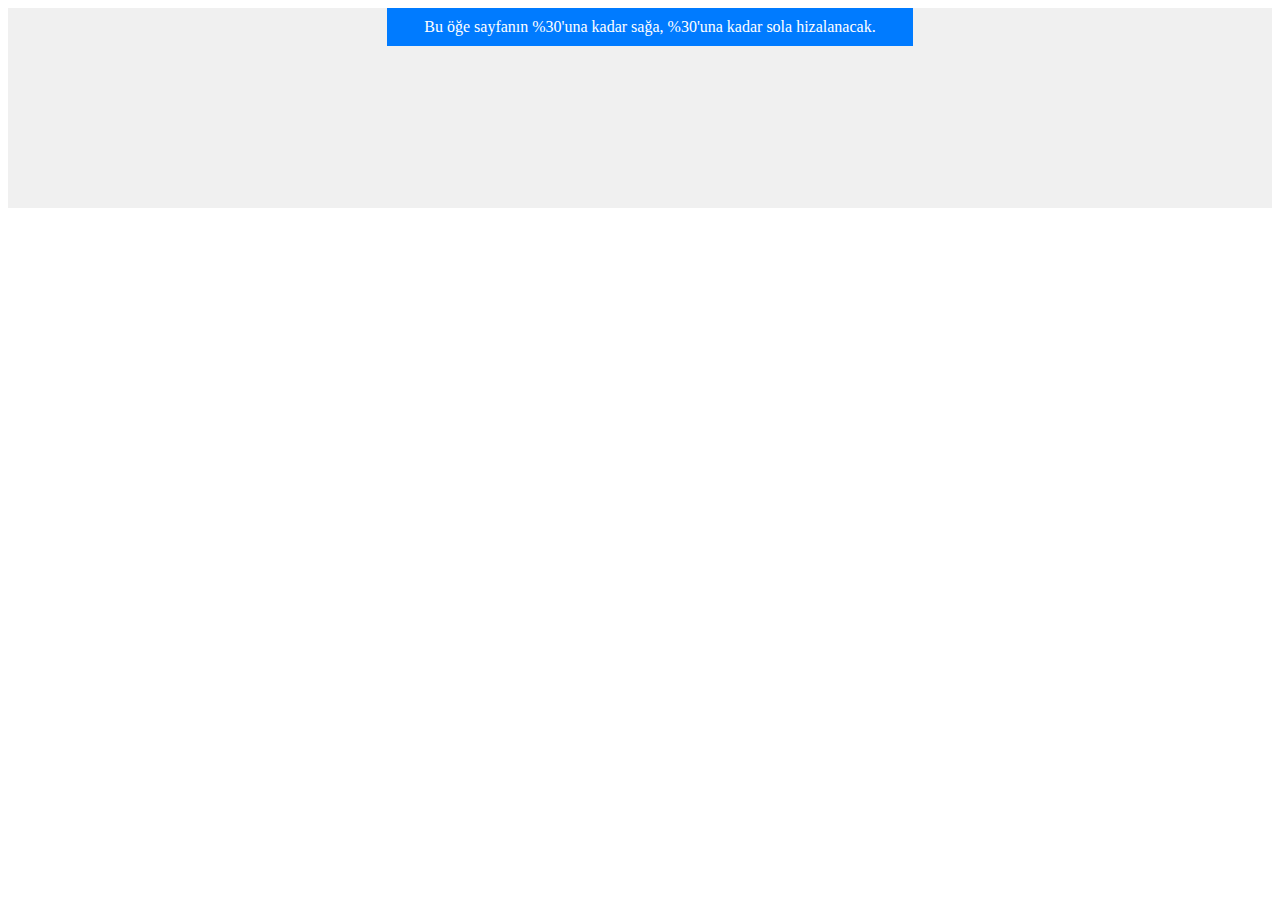
==== index.html @ 7fa9cf34 "hello world" ====
<!DOCTYPE html>
<html lang="en">
<head>
<meta charset="UTF-8">
<meta name="viewport" content="width=device-width, initial-scale=1.0">
<title>Yüzdelik Yerleştirme Örneği</title>
<link rel="stylesheet" href="styles.css">
</head>
<body>

<div class="container">
  <div class="element">Bu öğe sayfanın %30'una kadar sağa, %30'una kadar sola hizalanacak.</div>
</div>

</body>
</html>
---- styles.css ----
.container {
  position: relative;
  height: 200px; /* Örnek olması açısından bir yükseklik belirlendi */
  background-color: #f0f0f0;
  text-align: center; /* Metni ortala */
}

.element {
  position: absolute;
  left: 30%; /* Sayfanın %30'una kadar sola hizalar */
  right: 30%; /* Sayfanın %30'una kadar sağa hizalar */
  width: 40%; /* Örnek olması açısından bir genişlik belirlendi */
  margin: 0 auto; /* Öğeyi yatayda merkezlemek için */
  background-color: #007bff;
  color: #fff;
  padding: 10px;
}
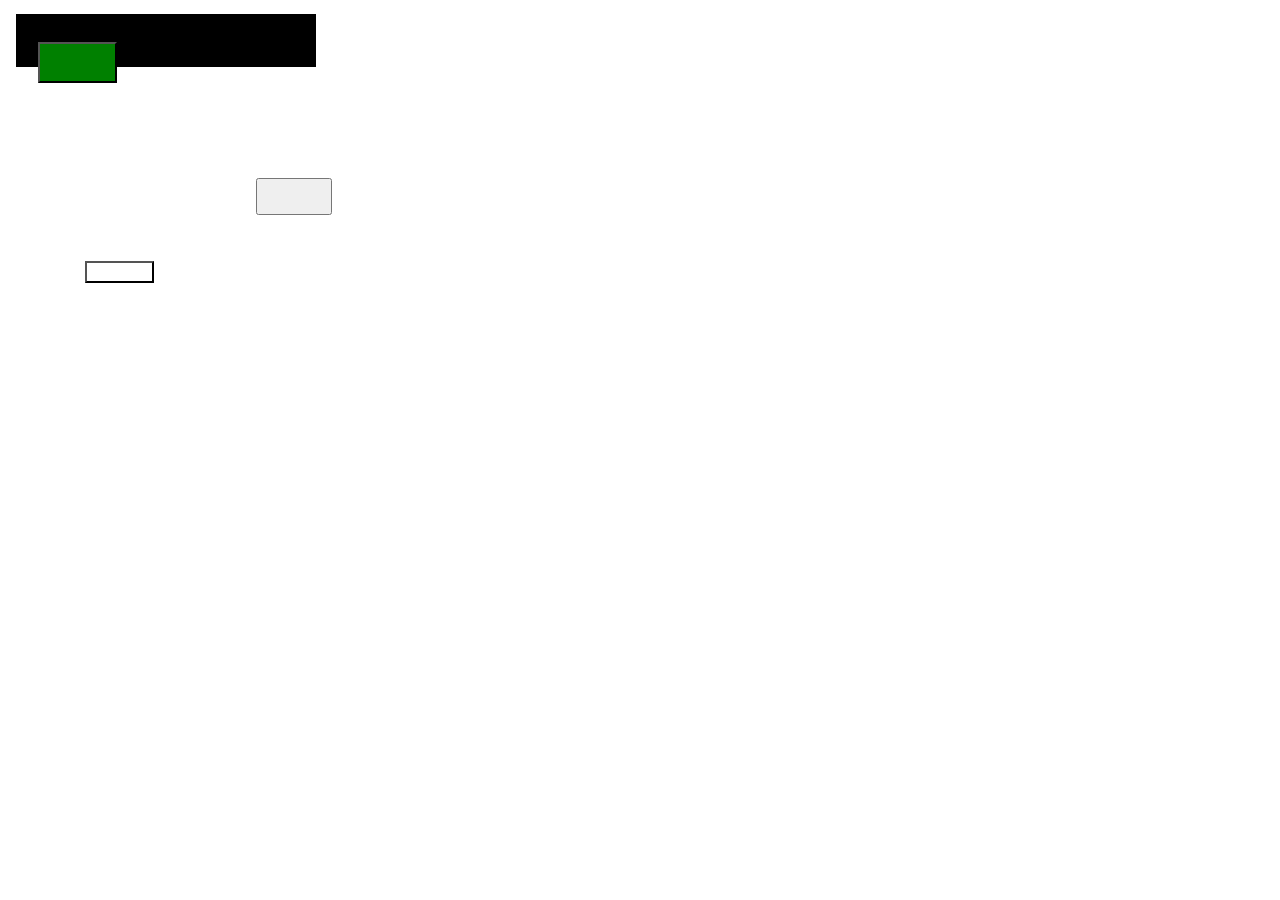
==== commit 865e61f4: "Update" ====
--- a/index.html
+++ b/index.html
@@ -1,16 +1,15 @@
 <!DOCTYPE html>
-<html lang="en">
+<html lang="tr">
 <head>
-<meta charset="UTF-8">
-<meta name="viewport" content="width=device-width, initial-scale=1.0">
-<title>Yüzdelik Yerleştirme Örneği</title>
-<link rel="stylesheet" href="styles.css">
+    <meta charset="UTF-8">
+    <meta name="viewport" content="width=device-width, initial-scale=1.0">
+    <title>{title}</title>
+    <link rel="stylesheet" href="classStyles.css">
+    <link rel="stylesheet" href="identifyStyles.css">
 </head>
 <body>
-
-<div class="container">
-  <div class="element">Bu öğe sayfanın %30'una kadar sağa, %30'una kadar sola hizalanacak.</div>
-</div>
-
-</body>
-</html>
+    <button id="id" class=".standart-class"></button>
+    <button id="id001" class=".special-class"></button>
+    <button id="id002" class=".special-class"></button>
+    <button id="id003" class=".standart-class"></button>
+</body>--- a/classStyles.css
+++ b/classStyles.css
@@ -0,0 +1,129 @@
+.special-class {
+margin: 0.5% 0.5em 0.5rem 0.5em;
+padding: 0.5 0.5 0.5 0.5;
+box-sizing: border-box;
+font-family: 'Arial', sans-serif;
+position: relative;
+left: 5.0pxpx;
+top: 12mmpx;
+width: 21.0mmpx;
+height: 8.0mmpx;
+color: #000;
+font-weight: 800;
+text-align: right;
+}
+.standart-class {
+margin: 0.5cm 0.5cm 0.5cm 0.5cm;
+padding: 10.0px 10.0px 10.0px 10.0px;
+box-sizing: border-box;
+font-family: 'Arial', sans-serif;
+color: #fff;
+text-align: right;
+font-size: 1.0em;
+background-color: #006;
+border: none none none;
+cursor: pointer;
+border-radius: 5px;
+transition: background-color 0.3s ease;
+}
+.standart-class:hover {
+margin: 0.5cm 0.5cm 0.5cm 0.5cm;
+padding: 0.0 0.0 0.0 0.0;
+box-sizing: border-box;
+font-family: 'Arial', sans-serif;
+color: red;
+text-align: right;
+font-size: 25px;
+}
+.standart-class .body {
+background-color: #f5f5f5;
+color: #333;
+margin: 0.5cm;
+font-size: 16px;
+line-height: 1.6;
+}
+.standart-class .h1 {
+margin: 20px 0;
+color: #222;
+line-height: 1.2;
+font-size: 2.5em;
+}
+.standart-class .h2 {
+margin: 20px 0;
+color: #222;
+line-height: 1.2;
+font-size: 2em;
+}
+.standart-class .h3 {
+margin: 20px 0;
+color: #222;
+line-height: 1.2;
+font-size: 1.75em;
+}
+.standart-class .h4 {
+margin: 20px 0;
+color: #222;
+line-height: 1.2;
+font-size: 1.5em;
+}
+.standart-class .h5 {
+margin: 20px 0;
+color: #222;
+line-height: 1.2;
+font-size: 1.25em;
+}
+.standart-class .h6 {
+margin: 20px 0;
+color: #222;
+font-size: 1em;
+line-height: 1.2;
+}
+.standart-class .p {
+margin-bottom: 15px;
+}
+.standart-class .a {
+color: #0066cc;
+text-decoration: none;
+}
+.standart-class .a:hover {
+text-decoration: underline;
+}
+.standart-class .ul {
+margin: 20px 0;
+padding-left: 20px;
+}
+.standart-class .ol {
+margin: 20px 0;
+padding-left: 20px;
+}
+.standart-class .li {
+margin-bottom: 10px;
+}
+.standart-class .button {
+margin: 0.5cm 0.5cm 0.5cm 0.5cm;
+padding: 10.0px 10.0px 10.0px 10.0px;
+box-sizing: border-box;
+font-family: 'Arial', sans-serif;
+color: #fff;
+text-align: right;
+font-size: 1.0em;
+background-color: #006;
+border: none none none;
+cursor: pointer;
+border-radius: 5px;
+transition: background-color 0.3s ease;
+}
+.standart-class .button:hover {
+margin: 0.5cm 0.5cm 0.5cm 0.5cm;
+padding: 10.0px 10.0px 10.0px 10.0px;
+box-sizing: border-box;
+font-family: 'Arial', sans-serif;
+color: #fff;
+text-align: right;
+font-size: 1.0em;
+background-color: #008999;
+border: none none none;
+cursor: pointer;
+border-radius: 5px;
+transition: background-color 0.3s ease;
+}
--- a/identifyStyles.css
+++ b/identifyStyles.css
@@ -0,0 +1,41 @@
+#id {
+position: static;
+left: 10cm;
+top: 10mm;
+width: 31.0%;
+height: 14.0mm;
+color: #000;
+background-color: black;
+font-size: 16px;
+font-weight: 800;
+margin: 0.5% 0.5em 0.5rem 0.5em;
+padding: 0.5 0.5 0.5 0.5;
+border: none;
+min-width: 200.0px;
+max-width: 300.0px;
+cursor: help;
+z-index: 30;
+}
+#id002 {
+position: fixed;
+left: 85px;
+top: 69.0mm;
+width: 69.0px;
+height: 6.0mm;
+background-color: #FFFFFF;
+}
+#id001 {
+position: fixed;
+left: 20%;
+top: 47mm;
+width: 20mm;
+height: 10mm;
+}
+#id003 {
+position: fixed;
+left: 10mm;
+top: 11mm;
+width: 21.0mm;
+height: 11.0mm;
+background-color: green;
+}
